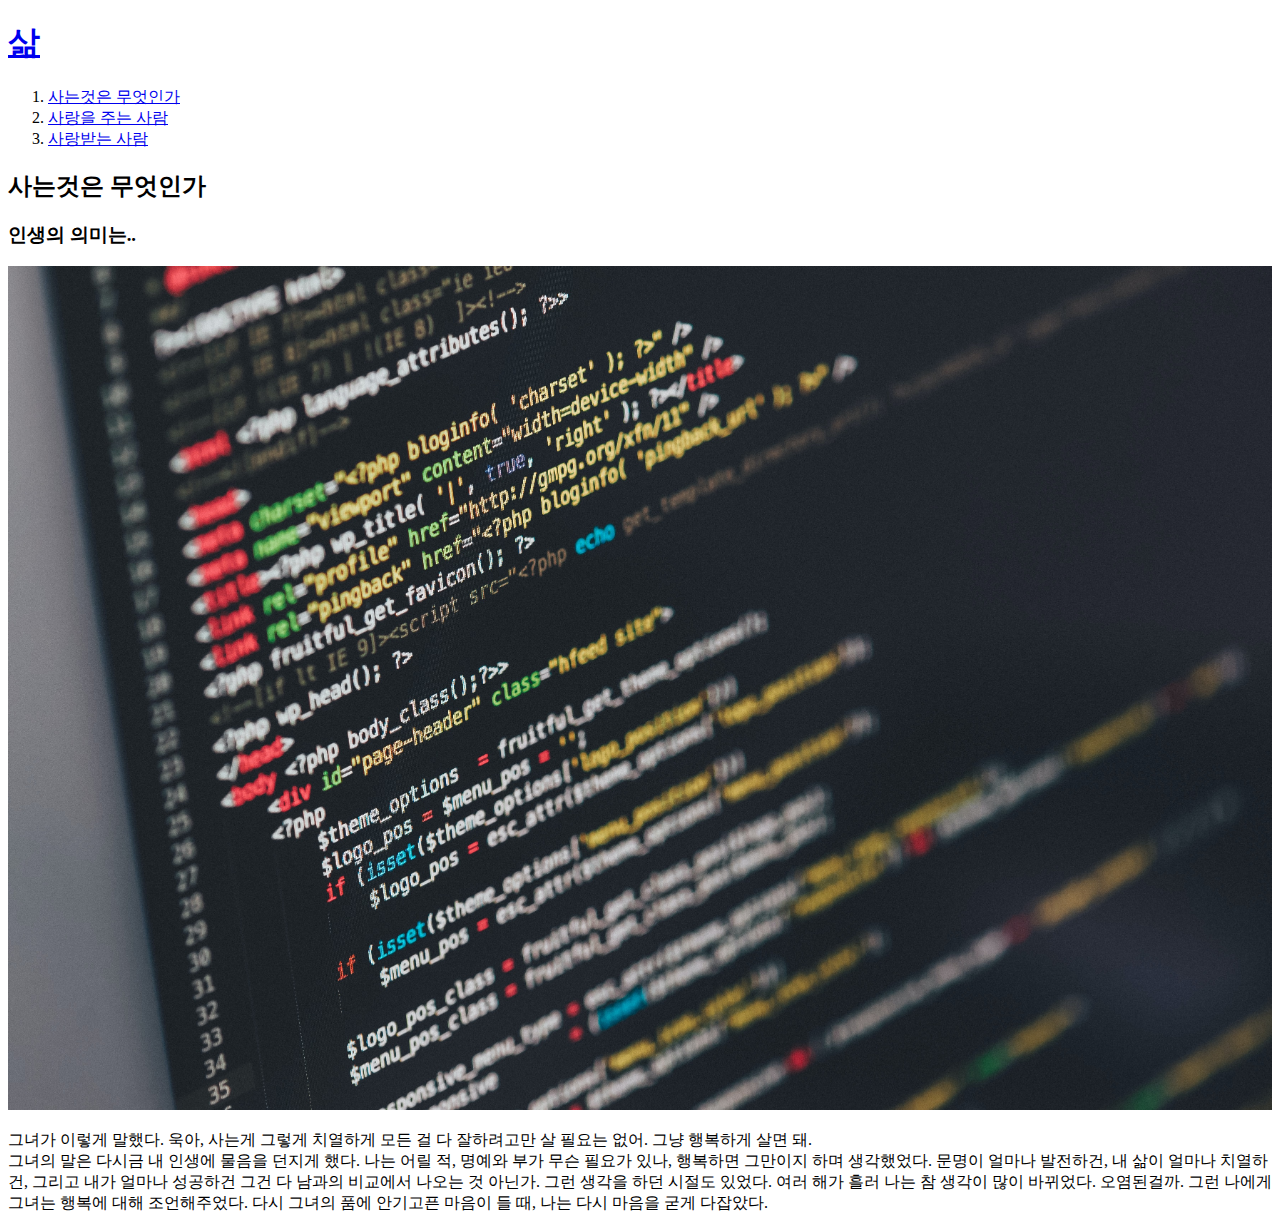
==== 1.html @ 185ac624 "first version" ====
<!doctype html>
<html>
<head>
  <title>WEB - html</title>
  <meta charset="utf-8">
</head>
<body>
  <h1><a href="index.html">삶</a></h1>
  <ol>
    <li><a href="1.html">사는것은 무엇인가</a></li>
    <li><a href="2.html">사랑을 주는 사람</a></li>
    <li><a href="3.html">사랑받는 사람</a></li>
  </ol>
  <h2>사는것은 무엇인가</h2>
  <h3>인생의 의미는..</h3>
  <img src="coding.jpg" width="100%">
  <p>
    그녀가 이렇게 말했다. 욱아, 사는게 그렇게 치열하게 모든 걸 다 잘하려고만 살 필요는 없어.
    그냥 행복하게 살면 돼.<br>
    그녀의 말은 다시금 내 인생에 물음을 던지게 했다. 나는 어릴 적, 명예와 부가 무슨 필요가 있나, 행복하면 그만이지
    하며 생각했었다. 문명이 얼마나 발전하건, 내 삶이 얼마나 치열하건, 그리고 내가 얼마나 성공하건 그건 다 남과의 비교에서 나오는 것 아닌가.
    그런 생각을 하던 시절도 있었다. 여러 해가 흘러 나는 참 생각이 많이 바뀌었다. 오염된걸까. 그런 나에게 그녀는 행복에 대해 조언해주었다.
    다시 그녀의 품에 안기고픈 마음이 들 때, 나는 다시 마음을 굳게 다잡았다.
  </p>
</body>
</html>
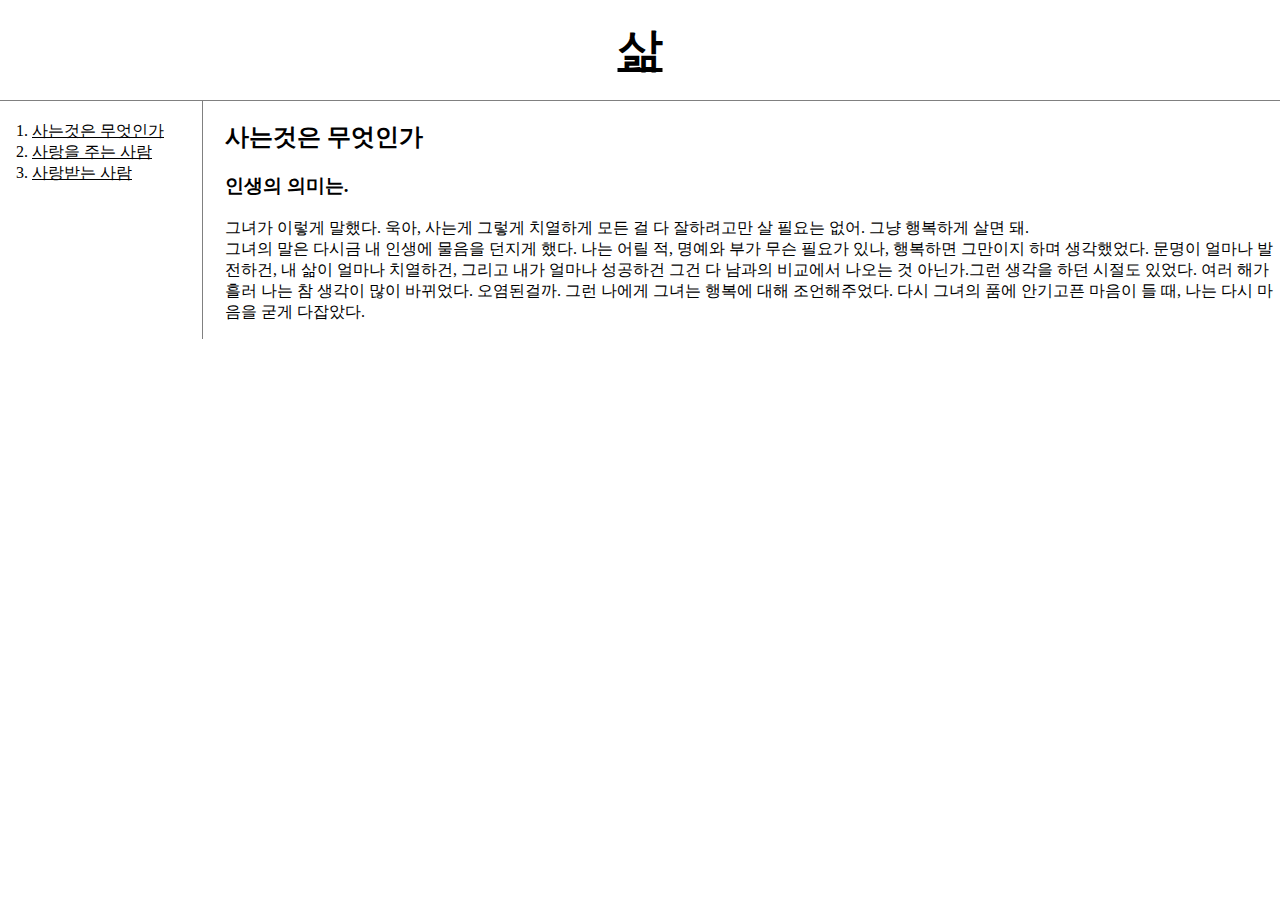
==== commit 6af1ae99: "Add files via upload" ====
--- a/1.html
+++ b/1.html
@@ -1,27 +1,33 @@
-
-<!doctype html>
+<!DOCTYPE html>
 <html>
-<head>
-  <title>WEB - html</title>
-  <meta charset="utf-8">
-</head>
-<body>
-  <h1><a href="index.html">삶</a></h1>
-  <ol>
-    <li><a href="1.html">사는것은 무엇인가</a></li>
-    <li><a href="2.html">사랑을 주는 사람</a></li>
-    <li><a href="3.html">사랑받는 사람</a></li>
-  </ol>
-  <h2>사는것은 무엇인가</h2>
-  <h3>인생의 의미는..</h3>
-  <img src="coding.jpg" width="100%">
-  <p>
-    그녀가 이렇게 말했다. 욱아, 사는게 그렇게 치열하게 모든 걸 다 잘하려고만 살 필요는 없어.
-    그냥 행복하게 살면 돼.<br>
-    그녀의 말은 다시금 내 인생에 물음을 던지게 했다. 나는 어릴 적, 명예와 부가 무슨 필요가 있나, 행복하면 그만이지
-    하며 생각했었다. 문명이 얼마나 발전하건, 내 삶이 얼마나 치열하건, 그리고 내가 얼마나 성공하건 그건 다 남과의 비교에서 나오는 것 아닌가.
-    그런 생각을 하던 시절도 있었다. 여러 해가 흘러 나는 참 생각이 많이 바뀌었다. 오염된걸까. 그런 나에게 그녀는 행복에 대해 조언해주었다.
-    다시 그녀의 품에 안기고픈 마음이 들 때, 나는 다시 마음을 굳게 다잡았다.
-  </p>
-</body>
+  <head>
+    <title>그녀와 나 - html</title>
+    <meta charset="utf-8" />
+    <link rel="stylesheet" href="style.css" />
+  </head>
+  <body>
+    <h1><a href="index.html">삶</a></h1>
+    <div id="grid">
+      <ol>
+        <li><a href="1html">사는것은 무엇인가</a></li>
+        <li><a href="2.html">사랑을 주는 사람</a></li>
+        <li><a href="3.html">사랑받는 사람</a></li>
+      </ol>
+      <div id="article">
+        <h2>사는것은 무엇인가</h2>
+        <h3>인생의 의미는.</h3>
+        <p>
+          그녀가 이렇게 말했다. 욱아, 사는게 그렇게 치열하게 모든 걸 다
+          잘하려고만 살 필요는 없어. 그냥 행복하게 살면 돼.<br />
+          그녀의 말은 다시금 내 인생에 물음을 던지게 했다. 나는 어릴 적, 명예와
+          부가 무슨 필요가 있나, 행복하면 그만이지 하며 생각했었다. 문명이
+          얼마나 발전하건, 내 삶이 얼마나 치열하건, 그리고 내가 얼마나 성공하건
+          그건 다 남과의 비교에서 나오는 것 아닌가.그런 생각을 하던 시절도
+          있었다. 여러 해가 흘러 나는 참 생각이 많이 바뀌었다. 오염된걸까. 그런
+          나에게 그녀는 행복에 대해 조언해주었다. 다시 그녀의 품에 안기고픈
+          마음이 들 때, 나는 다시 마음을 굳게 다잡았다.
+        </p>
+      </div>
+    </div>
+  </body>
 </html>
--- a/style.css
+++ b/style.css
@@ -0,0 +1,38 @@
+body{
+  margin:0;
+}
+a {
+  color: black;
+}
+h1 {
+  font-size: 45px;
+  text-align: center;
+  border-bottom:1px solid gray;
+  margin: 0;
+  padding: 20px;
+}
+#grid ol{
+  border-right: 1px solid gray;
+  width:150px;
+  margin:0;
+  padding:20px;
+  padding-left: 32px;
+}
+#grid{
+  display: grid;
+  grid-template-columns: 200px 1fr;
+}
+#grid #article{
+  padding-left:25px
+}
+@media(max-width:800px) {
+  #grid{
+    display: block;
+}
+#grid ol{
+  border-right:none;
+}
+h1 {
+  border-bottom:none;
+  }
+}
